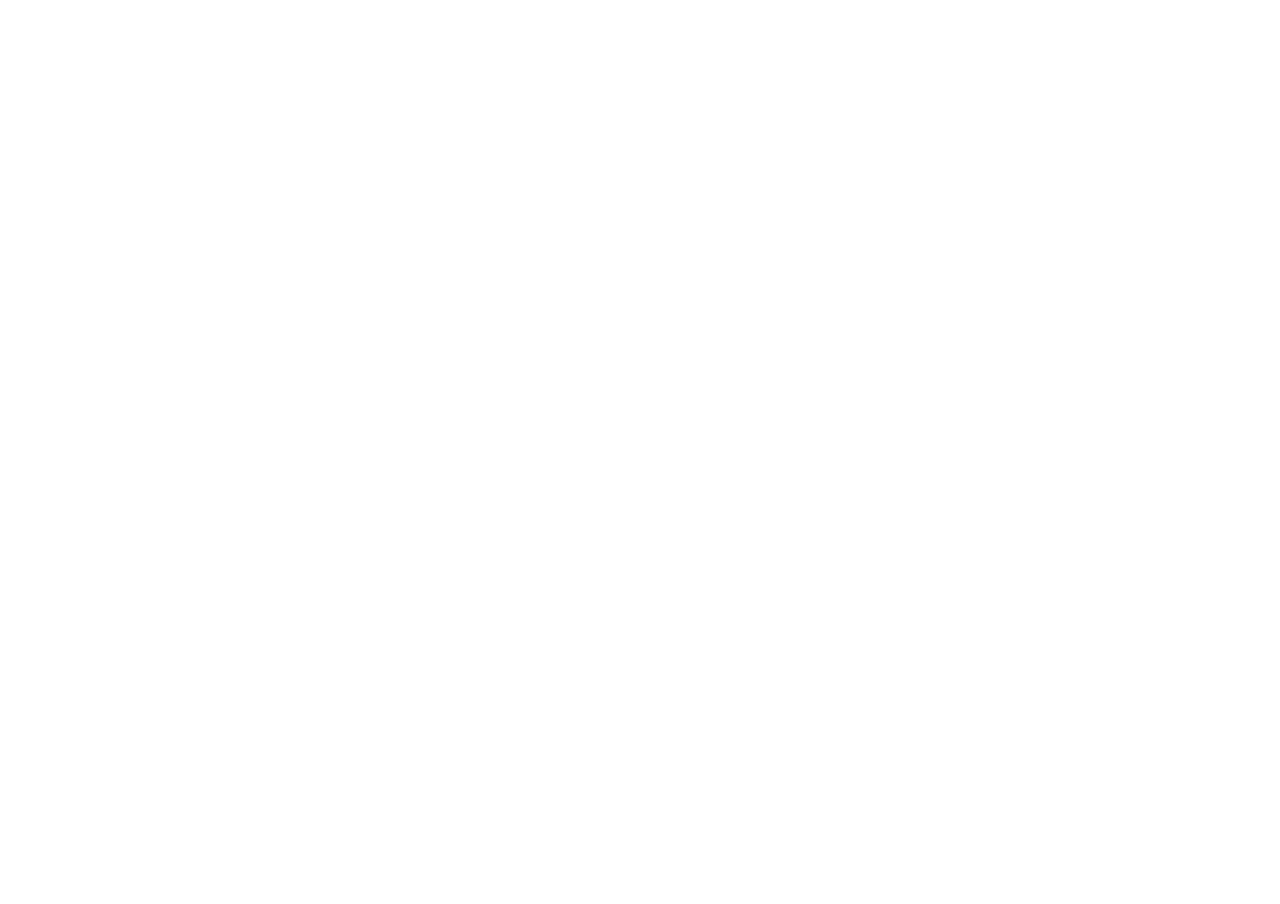
==== index.html @ d70128af "Update index.html" ====
<!DOCTYPE html>
<html lang="zh-TW">
<head>
    <meta charset="UTF-8">
    <meta name="viewport" content="width=device-width, initial-scale=1.0">
    <title>價目表</title>
    <style>
        body {
            margin: 0;
            padding: 0;
        }
        iframe {
            width: 100%;
            height: 100vh;
            border: none;
        }
    </style>
</head>
<body>
    <iframe src="https://docs.google.com/spreadsheets/d/1WE97e_lGgsZZ3Pk7a7dtIOI7QTg11jfcCIXhOOBZ-uA/edit?gid=959225217#gid=959225217?embedded=true" allowfullscreen></iframe>
</body>
</html>
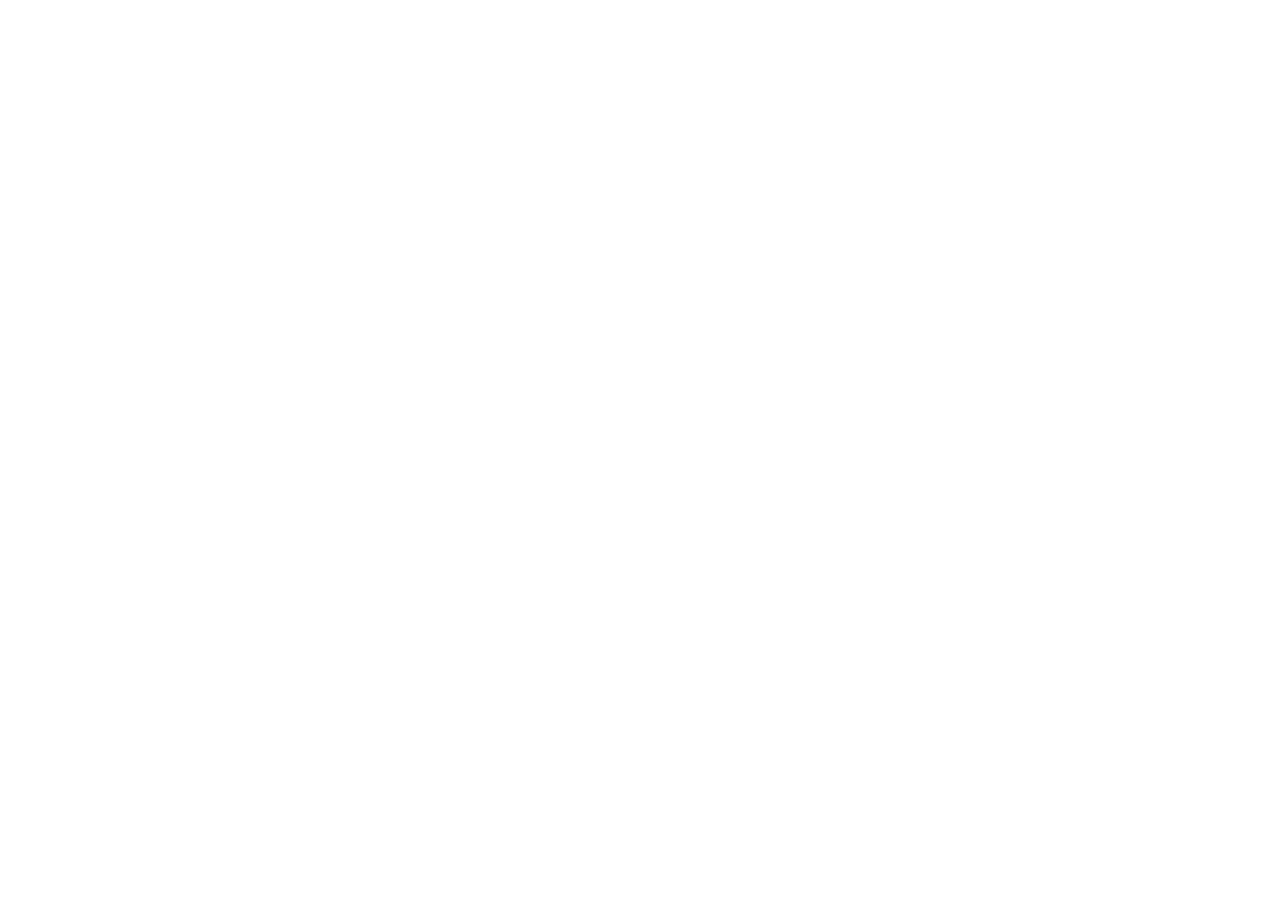
==== commit 52184483: "Update index.html" ====
--- a/index.html
+++ b/index.html
@@ -3,7 +3,7 @@
 <head>
     <meta charset="UTF-8">
     <meta name="viewport" content="width=device-width, initial-scale=1.0">
-    <title>價目表</title>
+    <title>嵌入 Google 試算表</title>
     <style>
         body {
             margin: 0;
@@ -11,12 +11,12 @@
         }
         iframe {
             width: 100%;
-            height: 100vh;
+            height: 600px;
             border: none;
         }
     </style>
 </head>
 <body>
-    <iframe src="https://docs.google.com/spreadsheets/d/1WE97e_lGgsZZ3Pk7a7dtIOI7QTg11jfcCIXhOOBZ-uA/edit?gid=959225217#gid=959225217?embedded=true" allowfullscreen></iframe>
+    <iframe src="https://docs.google.com/spreadsheets/d/e/2PACX-1vRGng7fb_4t0rn5zhUl2GjwwFmqpGZjDf2_05VF6fXRAsGNSB9j6aUePcdOEpUDrb3TNjewvOdWRDhR/pubhtml?gid=959225217&single=true" allowfullscreen></iframe>
 </body>
 </html>
